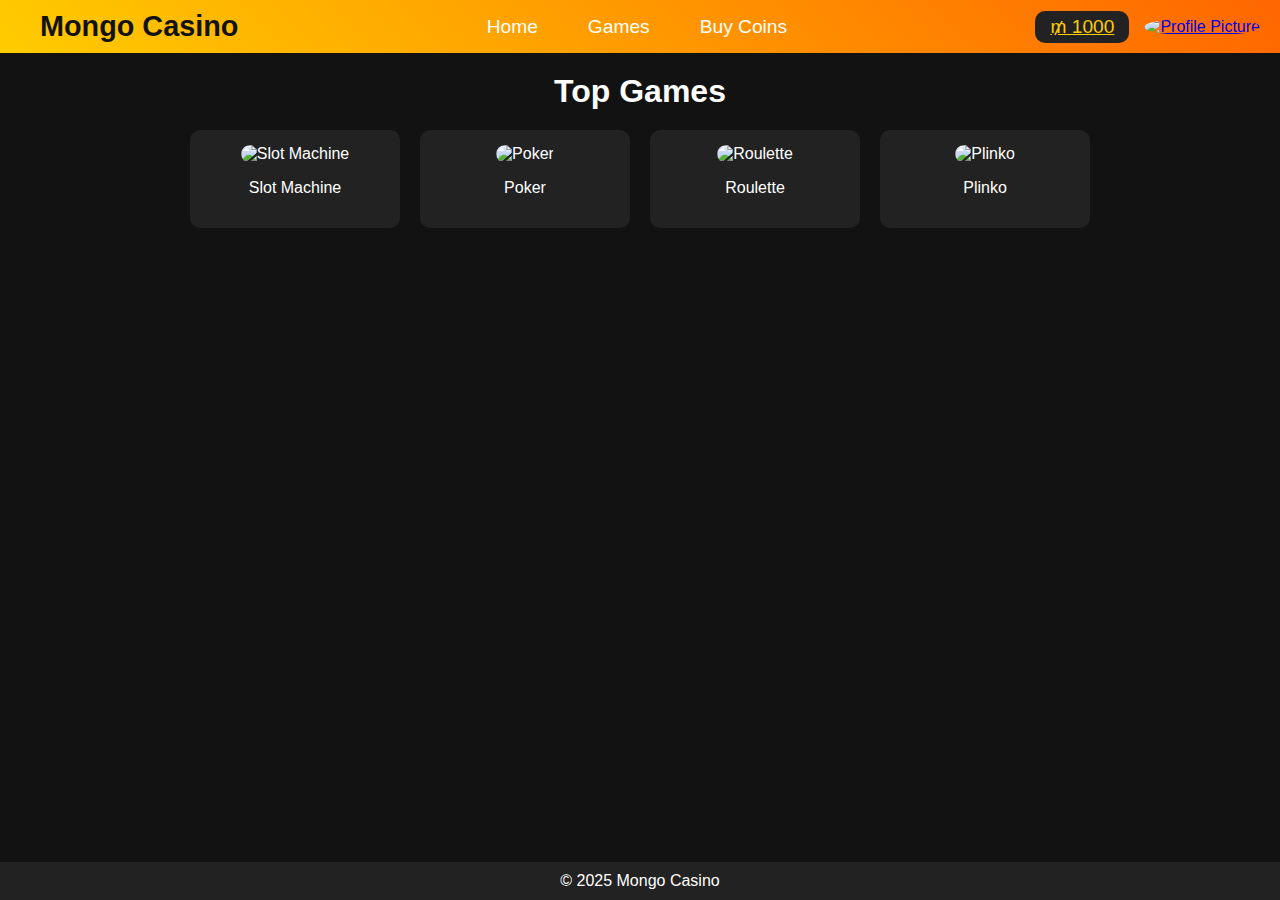
==== index.html @ a82d0347 "Start Project Lernplattform" ====
<!DOCTYPE html>
<html lang="en">
  <head>
    <meta charset="UTF-8" />
    <meta name="viewport" content="width=device-width, initial-scale=1.0" />
    <title>Mongo Casino</title>
    <link rel="stylesheet" href="style.css" />
  </head>
  <body>
    <div id="navbar-placeholder"></div>

    <main>
      <h2 class="centered-title">Top Games</h2>
      <div class="game-grid">
        <div class="game">
          <img
            src="https://encrypted-tbn0.gstatic.com/images?q=tbn:ANd9GcSKLImqlhsXljBytSwyEX2BpIzEQLXsXVqPow&s"
            alt="Slot Machine"
          />
          <p>Slot Machine</p>
        </div>
        <div class="game">
          <img
            src="https://media.istockphoto.com/id/538355056/vector/pocker-cards-flush-hearts-hand.jpg?s=612x612&w=0&k=20&c=5uLrcrC_criJK1LvhOZfQdTId0HUD9qlZXKBWn90Sd8="
            alt="Poker"
          />
          <p>Poker</p>
        </div>
        <div class="game">
          <img
            src="https://gamblebase.com/wp-content/uploads/2022/03/Roulette-Tisch.webp"
            alt="Roulette"
          />
          <p>Roulette</p>
        </div>
        <div class="game">
          <img
            src="https://iconstyle.al/wp-content/uploads/2024/09/6CED10EC-3212-4532-BA8E-F330CF895BD3.jpeg"
            alt="Plinko"
          />
          <p>Plinko</p>
        </div>
      </div>
    </main>

    <footer>© 2025 Mongo Casino</footer>

    <script>
      fetch("navbar.html")
        .then((response) => response.text())
        .then((data) => {
          document.getElementById("navbar-placeholder").innerHTML = data;
        });
    </script>
  </body>
</html>
---- style.css ----
/* General Styles */
body {
  font-family: Arial, sans-serif;
  background-color: #121212;
  color: white;
  margin: 0;
  padding: 0;
  display: flex;
  flex-direction: column;
  min-height: 100vh;
}

/* Header */
header {
  display: flex;
  justify-content: space-between;
  align-items: center;
  background: linear-gradient(45deg, #ffcc00, #ff6600);
  padding: 10px 20px;
}

/* Logo */
.logo {
  text-decoration: none;
  display: flex;
  align-items: center;
  margin-left: 20px;
  transition: transform 0.3s ease-in-out;
}

.logo:hover {
  transform: scale(1.1);
}

.logo h1 {
  font-size: 1.8rem;
  color: #121212;
  margin: 0;
}

/* Centered Title */
.centered-title {
  text-align: center;
  font-size: 2rem;
  margin: 20px 0;
}

/* Navigation */
nav ul {
  list-style: none;
  padding: 0;
  margin: 0;
  display: flex;
  gap: 20px;
}

nav ul li {
  display: inline;
}

nav ul li a {
  color: white;
  text-decoration: none;
  font-size: 1.2rem;
  padding: 8px 15px;
  transition: 0.3s;
}

nav ul li a:hover {
  background: white;
  color: #ff6600;
  border-radius: 5px;
}

/* Profile */
.profile {
  display: flex;
  align-items: center;
  gap: 15px;
}

.avatar {
  width: 50px;
  height: 50px;
  border-radius: 50%;
  object-fit: cover;
}

.coins {
  font-size: 1.2rem;
  background: #222;
  padding: 5px 15px;
  border-radius: 10px;
  color: #ffcc00;
  cursor: pointer;
}

/* Game Grid */
.game-grid {
  display: grid;
  grid-template-columns: repeat(4, 1fr);
  gap: 20px;
  max-width: 900px;
  margin: auto;
}

.game {
  background: #222;
  padding: 15px;
  border-radius: 10px;
  transition: 0.3s;
  text-align: center;
}

.game img {
  width: 100%;
  height: 180px;
  object-fit: cover;
  border-radius: 10px;
}

.game:hover {
  transform: scale(1.1);
  background: #ff6600;
  color: black;
}

/* Buy Coins Page */
.coin-packages {
  display: grid;
  grid-template-columns: repeat(4, 1fr);
  gap: 20px;
  max-width: 900px;
  margin: auto;
  text-align: center;
}

.package {
  background: #222;
  padding: 20px;
  border-radius: 10px;
}

.package h3 {
  font-size: 1.4rem;
}

.package p {
  font-size: 1.2rem;
  color: #ffcc00;
}

button {
  padding: 10px;
  background: #ff6600;
  color: white;
  border: none;
  border-radius: 5px;
  font-size: 1.2rem;
  cursor: pointer;
  transition: 0.3s;
}

button:hover {
  background: #ffcc00;
  color: black;
}

/* Footer */
footer {
  text-align: center;
  padding: 10px;
  background: #222;
  margin-top: auto;
}

/* Responsive Design */
@media (max-width: 768px) {
  .game-grid {
    grid-template-columns: repeat(2, 1fr);
  }

  .coin-packages {
    grid-template-columns: repeat(2, 1fr);
  }

  nav ul {
    flex-direction: column;
    align-items: center;
  }

  nav ul li {
    margin-bottom: 10px;
  }
}

@media (max-width: 480px) {
  .game img {
    height: 150px;
  }

  .profile {
    flex-direction: column;
    text-align: center;
  }

  .coins {
    margin-bottom: 10px;
  }

  .avatar {
    width: 40px;
    height: 40px;
  }

  .package {
    padding: 15px;
  }

  .package h3 {
    font-size: 1.2rem;
  }
}

/* Buttons */
.btn {
  padding: 12px 30px;
  background-color: #ff6600;
  border: none;
  color: white;
  border-radius: 8px;
  cursor: pointer;
  transition: background-color 0.3s;
  margin-top: 15px;
  width: 150px;
}

.btn:hover {
  background-color: #e65c00;
}

.secondary-btn {
  background-color: #484646;
}

.secondary-btn:hover {
  background-color: #aaa;
}

/* Login- und Anmeldebox */
.login-box {
  display: flex;
  justify-content: center;
  align-items: center;
  height: 100vh;
  background: rgba(0, 0, 0, 0.4);
}

.form-container {
  display: flex;
  flex-direction: column;
  align-items: center;
  gap: 15px;
  padding: 30px;
  background: #252625;
  border-radius: 10px;
  width: 350px;
  box-shadow: 0px 4px 10px rgba(255, 102, 0, 0.3); /* Weicher Schatten */
  transition: transform 0.3s ease-in-out, box-shadow 0.3s ease-in-out;
}

.form-container:hover {
  transform: scale(1.02);
  box-shadow: 0px 6px 15px rgba(255, 102, 0, 0.5);
}

input[type="text"],
input[type="password"],
input[type="email"] {
  width: 100%;
  padding: 10px;
  border: 1px solid #494848;
  border-radius: 8px;
  margin-bottom: 15px;
  font-size: 16px;
}

input[type="text"]:focus,
input[type="password"]:focus,
input[type="email"]:focus {
  border-color: #ff6600;
  outline: none;
}

/* Profile edit container */
#profile-edit-container {
  display: flex;
  justify-content: center;
  align-items: flex-start;
  padding: 30px;
  background: rgba(255, 255, 255, 0.05);
  backdrop-filter: blur(10px);
  border-radius: 15px;
  padding: 40px;
  box-shadow: 0px 4px 10px rgba(255, 255, 255, 0.2);
  transition: all 0.3s ease-in-out;
}

/* Left section (profile picture and URL input) */
.profile-container {
  display: flex;
  justify-content: center;
  align-items: flex-start; /* Position der Boxen auf der Seite */
  padding: 20px;
  min-height: 100vh;
}

.profile-left {
  flex: 1;
  display: flex;
  flex-direction: column;
  align-items: center;
}

.profile-picture {
  position: relative;
  margin-bottom: 20px;
}

.profile-picture img {
  width: 250px;
  height: 250px;
  border-radius: 50%;
  object-fit: cover;
  border: 3px solid #f57c00; /* Orange für das Profilbild */
}

.upload-options {
  display: flex;
  flex-direction: column;
  align-items: center;
  margin-top: 10px;
}

#file-upload,
#url-input {
  padding: 10px;
  margin-top: 5px;
  width: 200px;
  border: none;
  border-radius: 4px;
  background-color: #444444; /* Dunkler Hintergrund für die Eingabefelder */
  color: #f0f0f0;
}

#url-input::placeholder {
  color: #bbb;
}
.profile-pic img:hover {
  transform: scale(1.05);
}

/* Rechte Sektion */
.profile-right {
  flex: 2;
  width: 100%;
  max-width: 600px;
}

.tabs {
  display: flex;
  justify-content: space-between;
  margin-bottom: 20px;
}

.tab-button {
  background-color: #f57c00; /* Orange für die Tabs */
  color: #333;
  padding: 12px;
  border: none;
  border-radius: 4px;
  cursor: pointer;
  flex: 1;
  text-align: center;
  transition: background-color 0.3s;
}

.tab-button.active {
  background-color: #e65100; /* Dunkleres Orange für den aktiven Tab */
}

.tab-content {
  display: none;
}

.tab-content.active {
  display: block;
}

form label {
  font-weight: bold;
  margin-bottom: 5px;
  display: block;
  color: #f0f0f0;
}

form input,
form textarea {
  width: 100%;
  padding: 12px;
  margin-bottom: 15px;
  border-radius: 4px;
  border: 1px solid #555555; /* Dunklere Ränder für Eingabefelder */
  background-color: #444444;
  color: #f0f0f0;
}

form textarea {
  resize: vertical;
  min-height: 100px;
}

form button {
  padding: 12px;
  background-color: #f57c00; /* Orange für den Button */
  color: white;
  border: none;
  border-radius: 4px;
  cursor: pointer;
  width: 100%;
  margin-top: 10px;
  transition: background-color 0.3s;
}

form button:hover {
  background-color: #e65100; /* Dunkleres Orange bei Hover */
}

form input:focus,
form textarea:focus {
  outline: none;
  border: 1px solid #f57c00; /* Orange Highlight bei Fokussierung */
}
.hidden {
  display: none;
}

/* Responsiveness */
@media (max-width: 768px) {
  #profile-edit-container {
    flex-direction: column;
    align-items: center;
  }

  .profile-left,
  .profile-right {
    flex: none;
    margin-bottom: 20px;
  }
}

.profile-left,
.profile-right {
  background-color: #333333; /* Dunkelgrau für den Container */
  padding: 20px;
  border-radius: 8px;
  box-shadow: 0 0 15px rgba(0, 0, 0, 0.5);
  margin: 10px;
}
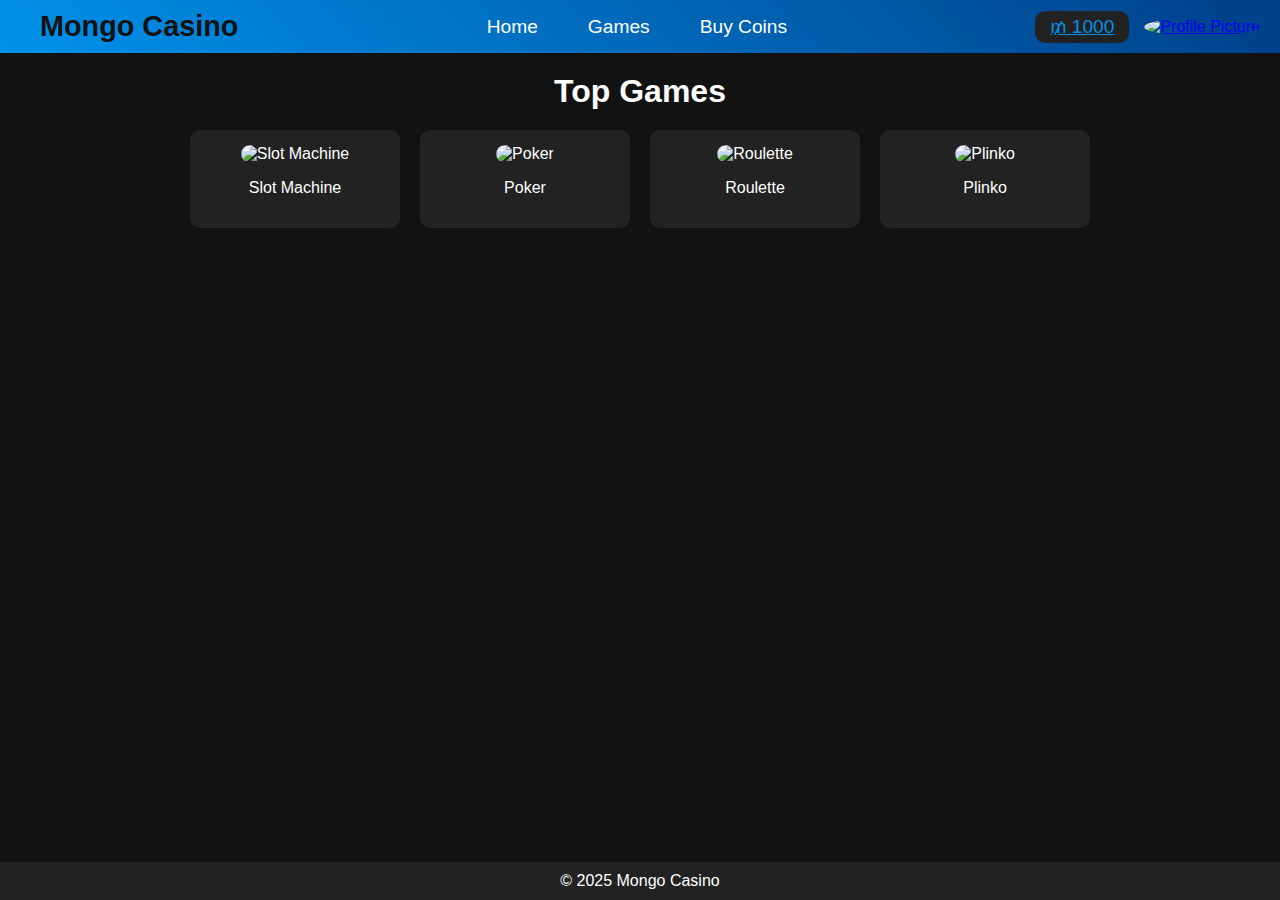
==== commit 7325d08b: "Linking the slot machine to Main Site" ====
--- a/index.html
+++ b/index.html
@@ -13,11 +13,13 @@
       <h2 class="centered-title">Top Games</h2>
       <div class="game-grid">
         <div class="game">
-          <img
-            src="https://encrypted-tbn0.gstatic.com/images?q=tbn:ANd9GcSKLImqlhsXljBytSwyEX2BpIzEQLXsXVqPow&s"
-            alt="Slot Machine"
-          />
-          <p>Slot Machine</p>
+          <a href="Slot_Machine/slot.html"></a>
+            <img
+              src="https://encrypted-tbn0.gstatic.com/images?q=tbn:ANd9GcSKLImqlhsXljBytSwyEX2BpIzEQLXsXVqPow&s"
+              alt="Slot Machine"
+            />
+            <p>Slot Machine</p>
+          </a>
         </div>
         <div class="game">
           <img
--- a/style.css
+++ b/style.css
@@ -15,7 +15,7 @@
   display: flex;
   justify-content: space-between;
   align-items: center;
-  background: linear-gradient(45deg, #ffcc00, #ff6600);
+  background: linear-gradient(45deg, #0091ea, #003f88);
   padding: 10px 20px;
 }
 
@@ -68,7 +68,7 @@
 
 nav ul li a:hover {
   background: white;
-  color: #ff6600;
+  color: #003f88;
   border-radius: 5px;
 }
 
@@ -91,7 +91,7 @@
   background: #222;
   padding: 5px 15px;
   border-radius: 10px;
-  color: #ffcc00;
+  color: #0091ea;
   cursor: pointer;
 }
 
@@ -121,7 +121,7 @@
 
 .game:hover {
   transform: scale(1.1);
-  background: #ff6600;
+  background: #003f88;
   color: black;
 }
 
@@ -147,12 +147,12 @@
 
 .package p {
   font-size: 1.2rem;
-  color: #ffcc00;
+  color: #003f88;
 }
 
 button {
   padding: 10px;
-  background: #ff6600;
+  background: #003f88;
   color: white;
   border: none;
   border-radius: 5px;
@@ -162,7 +162,7 @@
 }
 
 button:hover {
-  background: #ffcc00;
+  background: #003f88;
   color: black;
 }
 
@@ -225,7 +225,7 @@
 /* Buttons */
 .btn {
   padding: 12px 30px;
-  background-color: #ff6600;
+  background-color: #003f88;
   border: none;
   color: white;
   border-radius: 8px;
@@ -236,7 +236,7 @@
 }
 
 .btn:hover {
-  background-color: #e65c00;
+  background-color: #003f88;
 }
 
 .secondary-btn {
@@ -271,7 +271,7 @@
 
 .form-container:hover {
   transform: scale(1.02);
-  box-shadow: 0px 6px 15px rgba(255, 102, 0, 0.5);
+  box-shadow: 0px 6px 15px rgba(20, 66, 205, 0.5);
 }
 
 input[type="text"],
@@ -288,7 +288,7 @@
 input[type="text"]:focus,
 input[type="password"]:focus,
 input[type="email"]:focus {
-  border-color: #ff6600;
+  border-color: #003f88;
   outline: none;
 }
 
@@ -332,7 +332,7 @@
   height: 250px;
   border-radius: 50%;
   object-fit: cover;
-  border: 3px solid #f57c00; /* Orange für das Profilbild */
+  border: 3px solid #003f88; /* Orange für das Profilbild */
 }
 
 .upload-options {
@@ -374,7 +374,7 @@
 }
 
 .tab-button {
-  background-color: #f57c00; /* Orange für die Tabs */
+  background-color: #003f88; /* Orange für die Tabs */
   color: #333;
   padding: 12px;
   border: none;
@@ -386,7 +386,7 @@
 }
 
 .tab-button.active {
-  background-color: #e65100; /* Dunkleres Orange für den aktiven Tab */
+  background-color: #003f88; /* Dunkleres Orange für den aktiven Tab */
 }
 
 .tab-content {
@@ -422,7 +422,7 @@
 
 form button {
   padding: 12px;
-  background-color: #f57c00; /* Orange für den Button */
+  background-color: #003f88; /* Orange für den Button */
   color: white;
   border: none;
   border-radius: 4px;
@@ -433,13 +433,13 @@
 }
 
 form button:hover {
-  background-color: #e65100; /* Dunkleres Orange bei Hover */
+  background-color: #003f88; /* Dunkleres Orange bei Hover */
 }
 
 form input:focus,
 form textarea:focus {
   outline: none;
-  border: 1px solid #f57c00; /* Orange Highlight bei Fokussierung */
+  border: 1px solid #003f88; /* Orange Highlight bei Fokussierung */
 }
 .hidden {
   display: none;
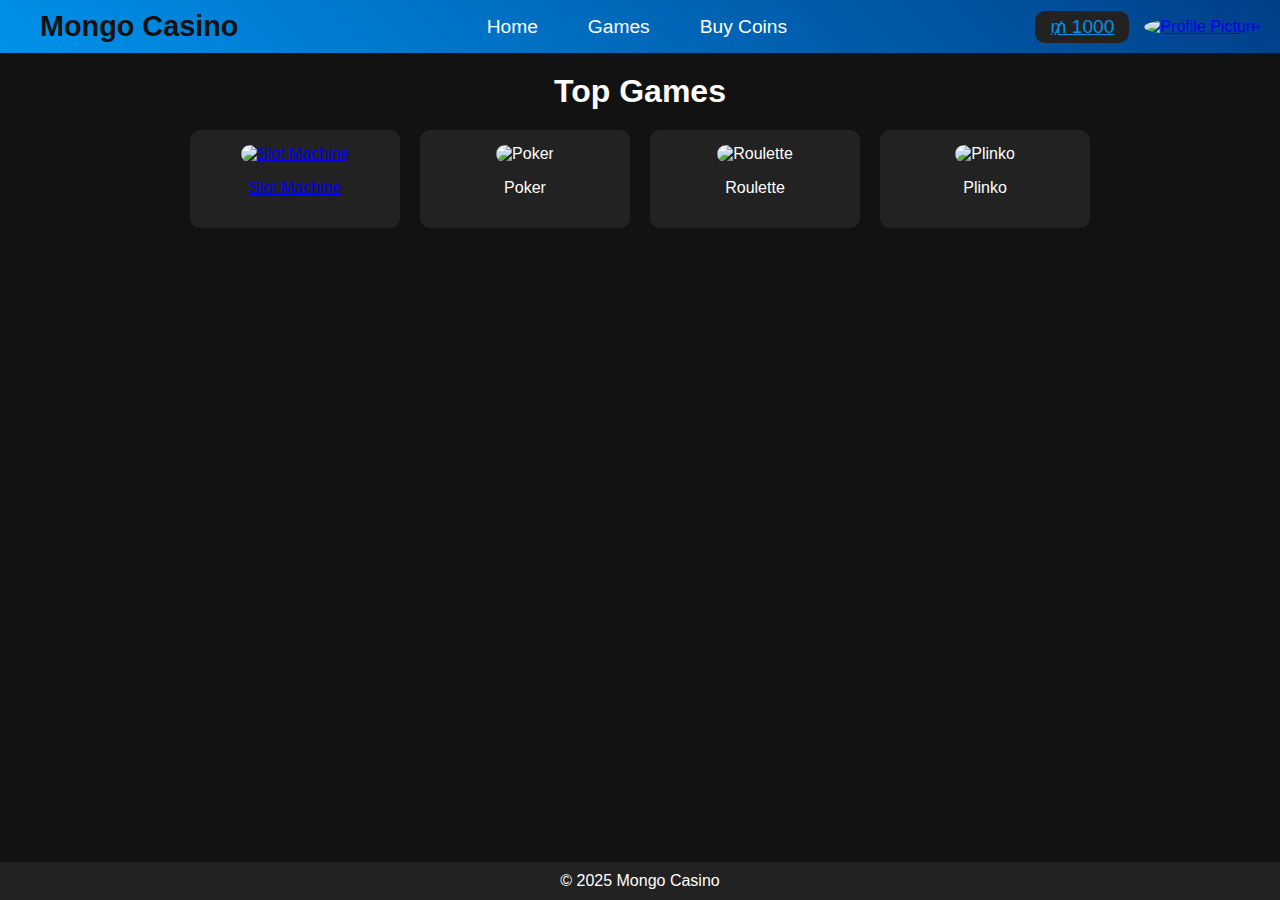
==== commit 784e3d79: "Bug fix" ====
--- a/index.html
+++ b/index.html
@@ -13,7 +13,7 @@
       <h2 class="centered-title">Top Games</h2>
       <div class="game-grid">
         <div class="game">
-          <a href="Slot_Machine/slot.html"></a>
+          <a href="Slot_Machine/slot.html">
             <img
               src="https://encrypted-tbn0.gstatic.com/images?q=tbn:ANd9GcSKLImqlhsXljBytSwyEX2BpIzEQLXsXVqPow&s"
               alt="Slot Machine"
